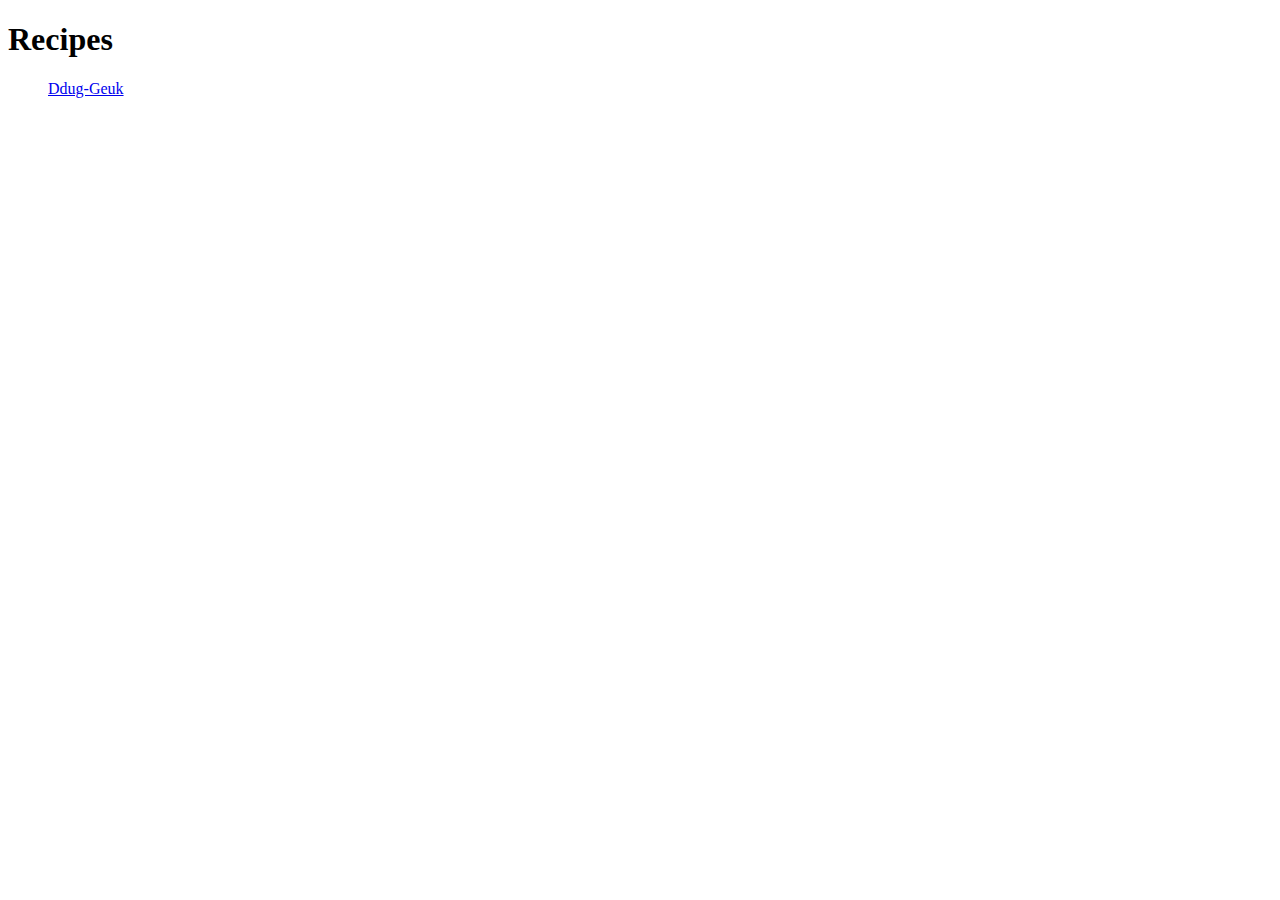
==== index.html @ 3b5043b4 "Added ddug-geuk recipe and updated index.html to link to new recipe" ====
<!DOCTYPE html>
<html>
    <head>
        <meta charset="UTF-8">
        <title>Recipes</title>
    </head>
    <body>
        <p><h1><strong>Recipes</strong></h1></p>
        <p>
            <ul>
                <a href="./recipes/ddug-geuk.html">Ddug-Geuk</a>
            </ul>
        </p>
    </body>
</html>
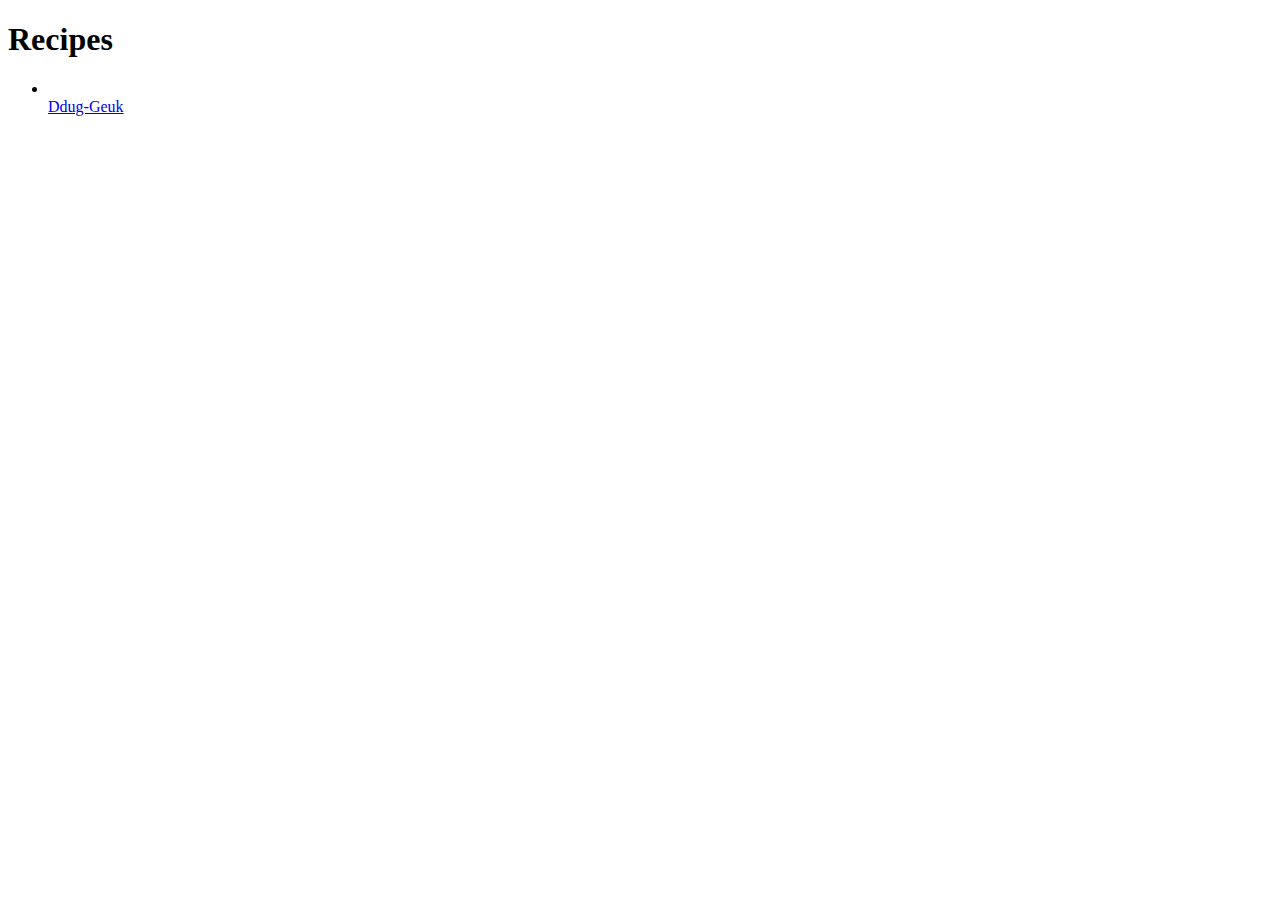
==== commit d1847697: "Fixed list syntax" ====
--- a/index.html
+++ b/index.html
@@ -8,7 +8,7 @@
         <p><h1><strong>Recipes</strong></h1></p>
         <p>
             <ul>
-                <a href="./recipes/ddug-geuk.html">Ddug-Geuk</a>
+                <li></li><a href="./recipes/ddug-geuk.html" target="_blank">Ddug-Geuk</a>
             </ul>
         </p>
     </body>
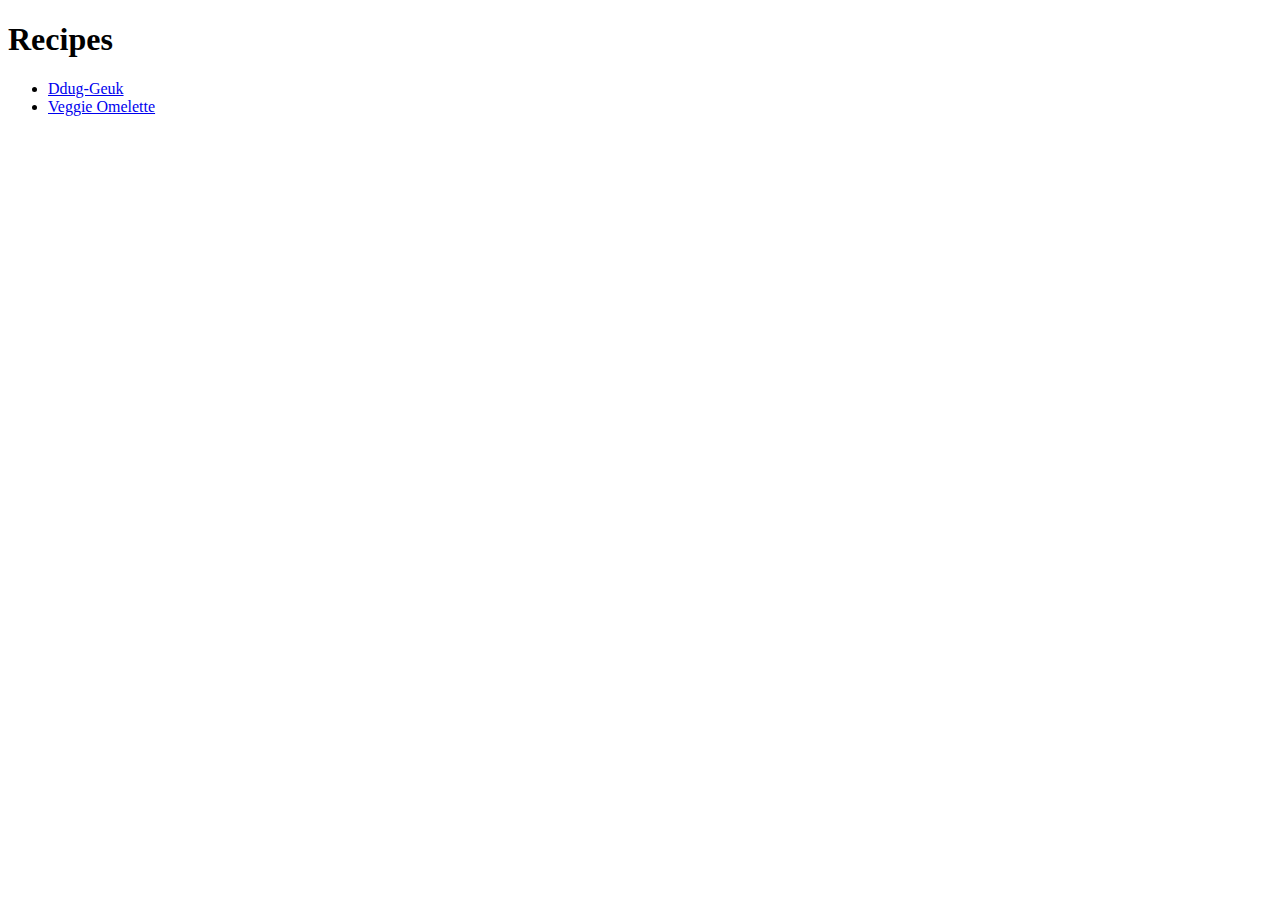
==== commit 1310f9f2: "Added omelette recipe and images, also updated main site to link to omelette" ====
--- a/index.html
+++ b/index.html
@@ -1,5 +1,5 @@
 <!DOCTYPE html>
-<html>
+<html lang="en">
     <head>
         <meta charset="UTF-8">
         <title>Recipes</title>
@@ -8,7 +8,8 @@
         <p><h1><strong>Recipes</strong></h1></p>
         <p>
             <ul>
-                <li></li><a href="./recipes/ddug-geuk.html" target="_blank">Ddug-Geuk</a>
+                <li><a href="./recipes/ddug-geuk.html" target="_blank">Ddug-Geuk</a></li>
+                <li><a href="./recipes/omelette.html" target="_blank">Veggie Omelette</a></li>
             </ul>
         </p>
     </body>
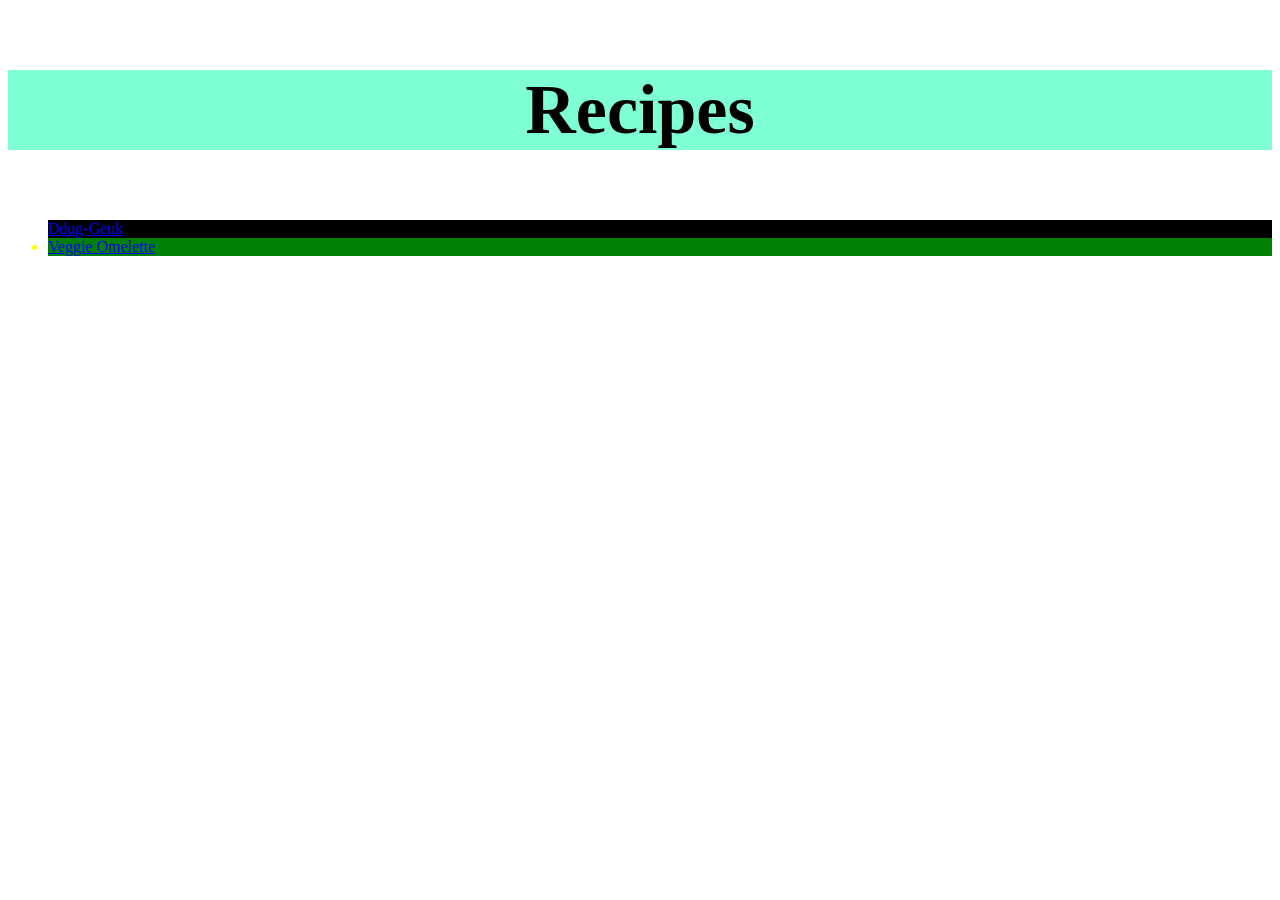
==== commit 46cf64f6: "updated website with css styling" ====
--- a/index.html
+++ b/index.html
@@ -3,13 +3,14 @@
     <head>
         <meta charset="UTF-8">
         <title>Recipes</title>
+        <link rel="stylesheet" href="style.css" />
     </head>
     <body>
-        <p><h1><strong>Recipes</strong></h1></p>
+        <p class="title">Recipes</p>
         <p>
             <ul>
-                <li><a href="./recipes/ddug-geuk.html" target="_blank">Ddug-Geuk</a></li>
-                <li><a href="./recipes/omelette.html" target="_blank">Veggie Omelette</a></li>
+                <li id="dg"><a href="./recipes/ddug-geuk.html" target="_blank">Ddug-Geuk</a></li>
+                <li id="vo"><a href="./recipes/omelette.html" target="_blank">Veggie Omelette</a></li>
             </ul>
         </p>
     </body>
--- a/style.css
+++ b/style.css
@@ -0,0 +1,50 @@
+.title{
+    text-align: center;
+    font-size: 70px;
+    font-weight: 700;
+    color: black;
+    background-color: aquamarine;
+    font-family:'Times New Roman', Times, serif;
+}
+
+#dg{
+    color: white;
+    background-color: black;
+}
+
+#vo{
+    color:yellow;
+    background-color: green;
+}
+
+.description{
+    font-size: 30 px;
+    color: black;
+    background-color: #5087ff;
+    font-family:Arial, Helvetica, sans-serif;
+}
+
+.subtitle{
+    text-align: center;
+    font-size: 50 px;
+    color: black;
+    background-color:bisque;
+    font-family:Impact, Haettenschweiler, 'Arial Narrow Bold', sans-serif;
+}
+
+.list{
+    font-size: 30px;
+    color: black;
+    background-color: #c25b5b;
+    font-family: 'Times New Roman', Times, serif;
+}
+
+#dgi{
+    height: auto;
+    width: 400px;
+}
+
+#vgi{
+    height: auto;
+    width: 500px;
+}